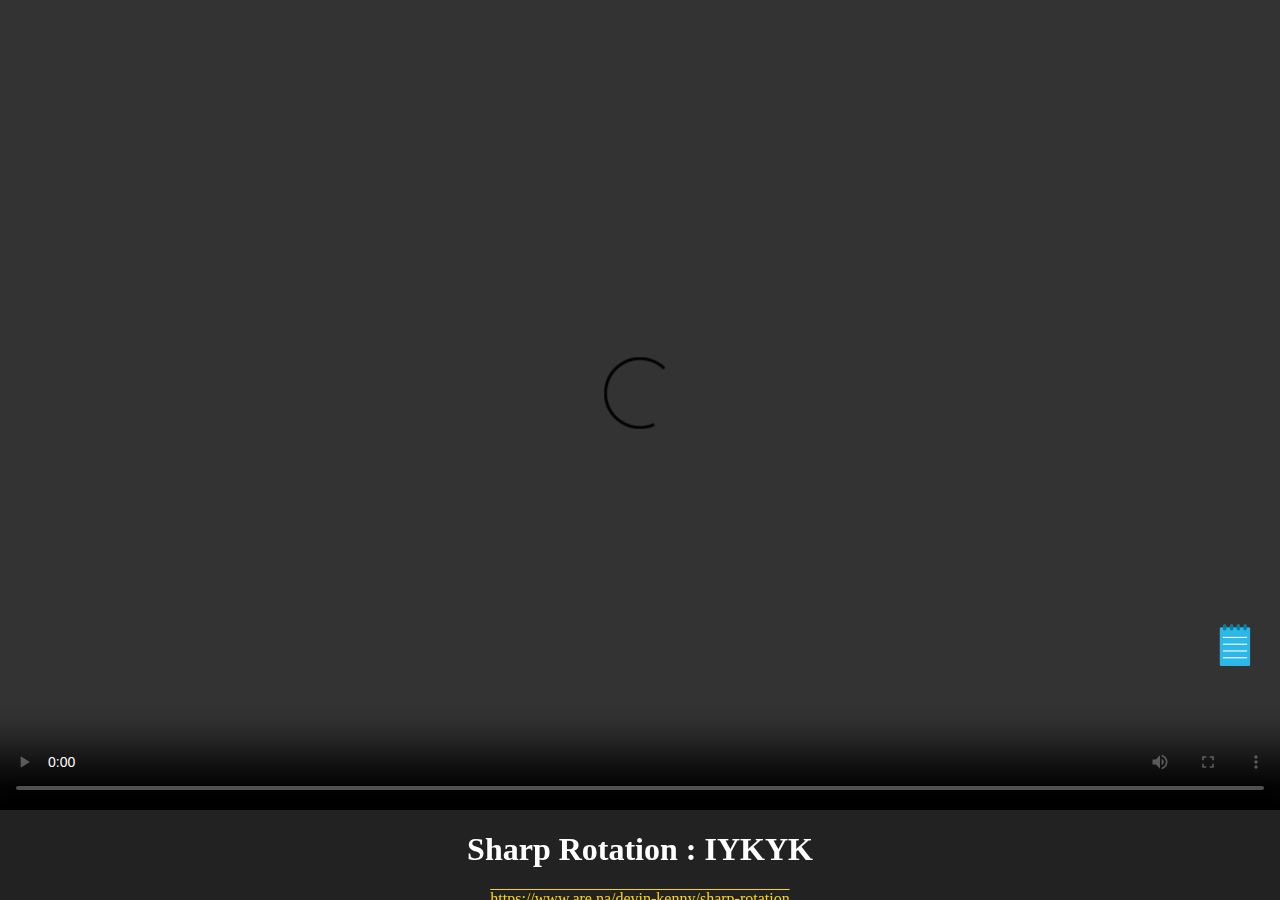
==== video.html @ 37044de9 "added bottom bumper, landing page, notepad icon changes to X" ====
<!DOCTYPE HTML>
<html>

<head>
	<title>Web Residency</title>
	<link rel="stylesheet" type="text/css" href="style.css">
</head>

<body>

	<div id="myVideo"></div>

	<div id="links"></div>

	<!-- New div section below the video -->
	<div id="bottom">
		<h1>Sharp Rotation : IYKYK</h1>
		<a href="https://www.are.na/devin-kenny/sharp-rotation">https://www.are.na/devin-kenny/sharp-rotation</a>
	</div>

	<script src="main.js"></script>

</body>

</html>
---- style.css ----
/* 1) Keep your existing styling for html/body and #myVideo container */
html,
body {
    margin: 0;
    padding: 0;
    height: 100%;
    width: 100%;
    background: black;
    /* letterbox area */
}

#myVideo {
    position: fixed;
    top: 0;
    left: 0;
    width: 100%;
    height: 90%;
    /* Adjust height to compensate for new section */
    background: black;
    /* ensures letterbox bars are black if needed */
    overflow: hidden;
}

/* The actual <video> is #videoElement. 
   We make it fill #myVideo with "contain" letterboxing. */
#myVideo #videoElement {
    width: 100%;
    height: 100%;
    object-fit: contain;
}

/* The #links overlay for timed links */
#links {
    position: fixed;
    top: 20px;
    left: 30px;
    color: white;
    font-size: 24px;
    padding: 10px;
    z-index: 1000;
}

/* -----------------------------------
   NEW STYLES for Notes Icon + Modal
------------------------------------ */
#iconWrapper {
    position: fixed;
    bottom: 25%;
    right: 20px;
    z-index: 2000;
    /* above #links */
    cursor: pointer;
}

#notesIcon {
    width: 50px;
    height: 50px;
    border-radius: 50%;
    /* background: #333; */
    object-fit: cover;
}

#notesIcon:hover {
    width: 60px;
    height: 60px;
}

#notesModal {
    position: fixed;
    top: 50%;
    left: 50%;
    transform: translate(-50%, -50%);
    background: rgba(0, 0, 0, 0.8);
    color: #fff;
    width: 300px;
    padding: 1rem;
    display: none;
    /* hidden by default */
    z-index: 3000;
    border-radius: 8px;
}

#notesModal textarea {
    width: 100%;
    height: 150px;
    resize: none;
    margin-bottom: 1rem;
    font-size: 16px;
    padding: 4px;
}

.buttons {
    display: flex;
    justify-content: space-between;
}

.buttons button {
    background: #666;
    color: #fff;
    border: none;
    padding: 0.5rem 1rem;
    cursor: pointer;
    border-radius: 4px;
}

.buttons button:hover {
    background: #888;
}

/* New section below the video */
#bottom {
    position: fixed;
    bottom: 0;
    width: 100%;
    height: 10%;
    background: #222;
    color: white;
    text-align: center;
    z-index: 500;
}

#bottom h1 {}

#bottom a {
    color: #FFD700;
    text-decoration: overline;
}
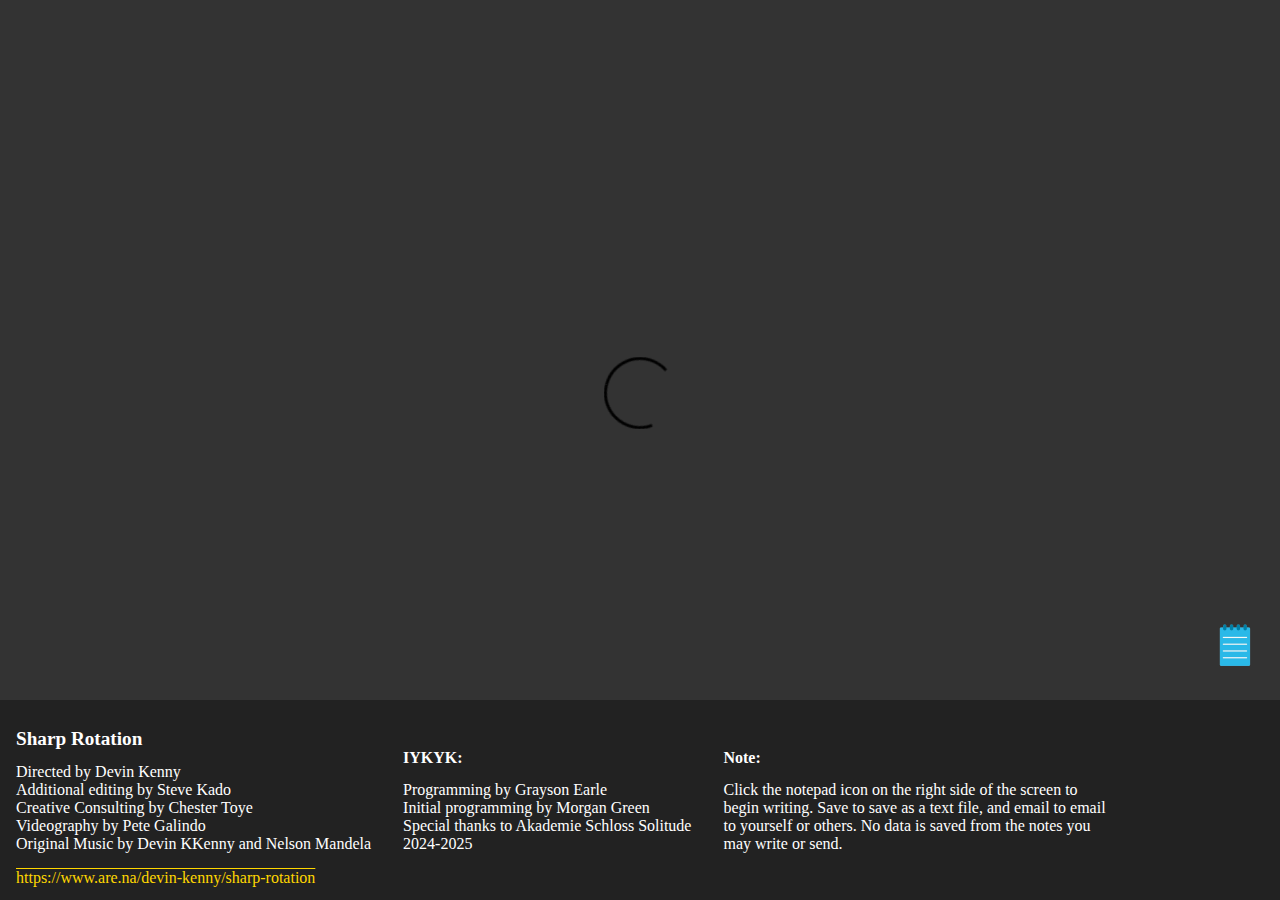
==== commit 6d75f0ef: "bottom bar updates" ====
--- a/video.html
+++ b/video.html
@@ -1,25 +1,51 @@
-<!DOCTYPE HTML>
+<!DOCTYPE html>
 <html>
+  <head>
+    <title>Web Residency</title>
+    <link rel="stylesheet" type="text/css" href="style.css" />
+  </head>
 
-<head>
-	<title>Web Residency</title>
-	<link rel="stylesheet" type="text/css" href="style.css">
-</head>
+  <body>
+    <div id="myVideo"></div>
 
-<body>
+    <div id="links"></div>
 
-	<div id="myVideo"></div>
+    <!-- New div section below the video -->
+    <div id="bottom">
+      <div class="bottom-content">
+        <h1>Sharp Rotation</h1>
 
-	<div id="links"></div>
+        <p>Directed by Devin Kenny</p>
+        <p>Additional editing by Steve Kado</p>
+        <p>Creative Consulting by Chester Toye</p>
+        <p>Videography by Pete Galindo</p>
+        <p>Original Music by Devin KKenny and Nelson Mandela</p>
+      </div>
 
-	<!-- New div section below the video -->
-	<div id="bottom">
-		<h1>Sharp Rotation : IYKYK</h1>
-		<a href="https://www.are.na/devin-kenny/sharp-rotation">https://www.are.na/devin-kenny/sharp-rotation</a>
-	</div>
+      <div class="bottom-content">
+        <h2>IYKYK:</h2>
 
-	<script src="main.js"></script>
+        <p>Programming by Grayson Earle</p>
+        <p>Initial programming by Morgan Green</p>
+        <p>Special thanks to Akademie Schloss Solitude</p>
+        <p>2024-2025</p>
+      </div>
 
-</body>
+      <div class="bottom-content">
+        <h2>Note:</h2>
+        <p>
+          Click the notepad icon on the right side of the screen to begin
+          writing. Save to save as a text file, and email to email to yourself
+          or others. No data is saved from the notes you may write or send.
+        </p>
+      </div>
+      <div class="bottom-content">
+        <a href="https://www.are.na/devin-kenny/sharp-rotation"
+          >https://www.are.na/devin-kenny/sharp-rotation</a
+        >
+      </div>
+    </div>
 
-</html>+    <script src="main.js"></script>
+  </body>
+</html>
--- a/style.css
+++ b/style.css
@@ -1,3 +1,6 @@
+* {
+    box-sizing: border-box;
+}
 /* 1) Keep your existing styling for html/body and #myVideo container */
 html,
 body {
@@ -107,21 +110,62 @@
     background: #888;
 }
 
-/* New section below the video */
 #bottom {
     position: fixed;
     bottom: 0;
     width: 100%;
-    height: 10%;
+    max-height: 200px;
     background: #222;
     color: white;
-    text-align: center;
     z-index: 500;
+    overflow-y: auto;
+    padding: 15px 0;
+    display: flex;
+    flex-direction: row;
+    flex-wrap: wrap;
 }
 
-#bottom h1 {}
+.bottom-content {
+    max-width:25%;
+    padding:0 1em;
+    /* align to bottom */
+    align-self: flex-end;
+}
+
+#bottom p {
+    font-size: 1em;
+    margin: 0;
+}
+
+#bottom h1 {
+    font-size: 1.2em;
+    font-weight: bold;
+}
+
+#bottom h2 {
+    font-size: 1em;
+    font-weight: bold;
+}
 
 #bottom a {
     color: #FFD700;
     text-decoration: overline;
+}
+
+/* Add media query just for the stacking behavior */
+@media screen and (max-width: 1400px) {
+    .bottom-content {
+        max-width: 33%;
+        margin-bottom: 1em;
+    }
+}
+@media screen and (max-width: 1200px) {
+    .bottom-content {
+        max-width: 50%;
+    }
+}
+@media screen and (max-width: 768px) {
+    .bottom-content {
+        max-width: 100%;
+    }
 }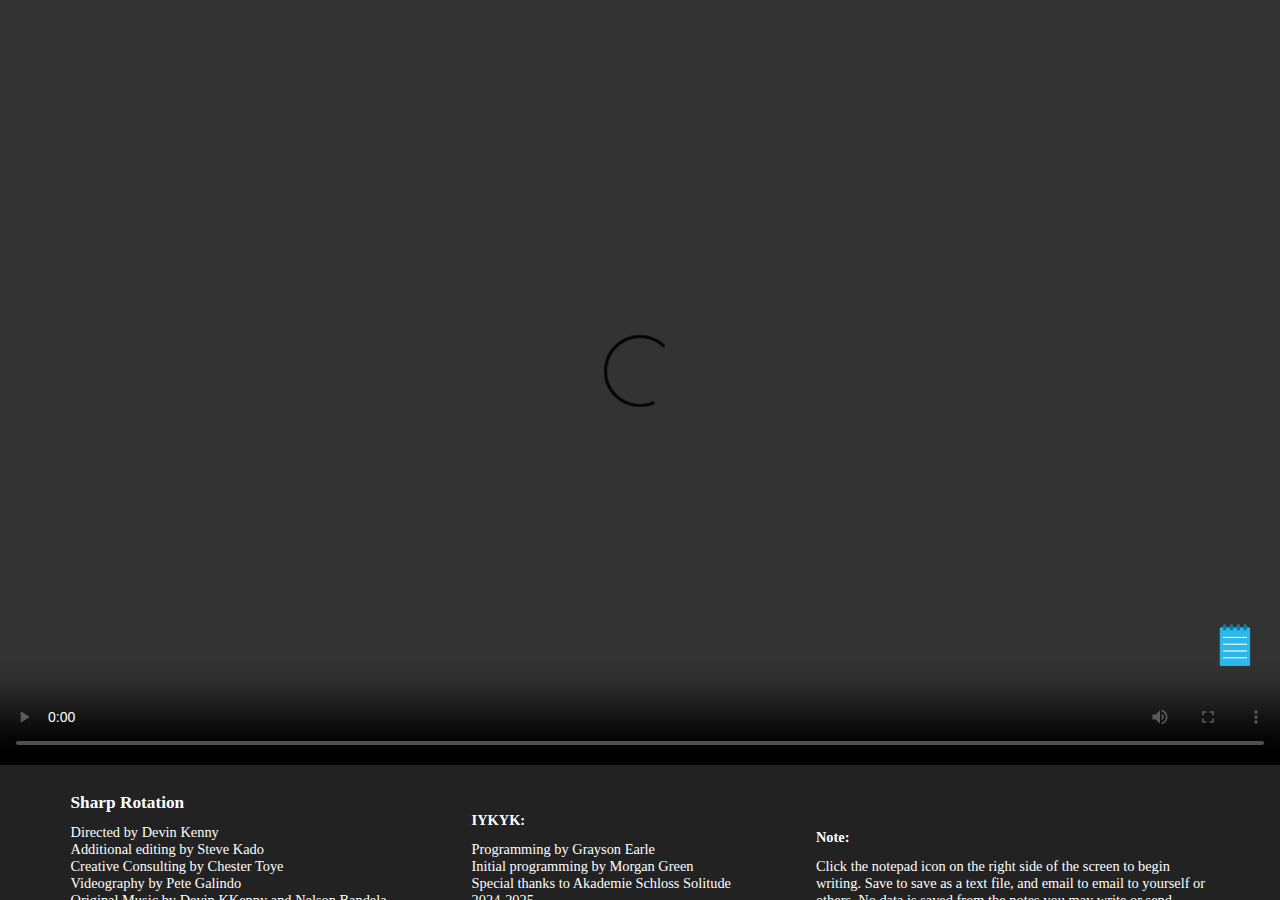
==== commit ef046360: "fixed bottom bar issues" ====
--- a/video.html
+++ b/video.html
@@ -1,7 +1,7 @@
 <!DOCTYPE html>
 <html>
   <head>
-    <title>Web Residency</title>
+    <title>Sharp Rotation: IYKYK</title>
     <link rel="stylesheet" type="text/css" href="style.css" />
   </head>
 
@@ -19,7 +19,7 @@
         <p>Additional editing by Steve Kado</p>
         <p>Creative Consulting by Chester Toye</p>
         <p>Videography by Pete Galindo</p>
-        <p>Original Music by Devin KKenny and Nelson Mandela</p>
+        <p>Original Music by Devin KKenny and Nelson Bandela</p>
       </div>
 
       <div class="bottom-content">
--- a/style.css
+++ b/style.css
@@ -17,8 +17,8 @@
     top: 0;
     left: 0;
     width: 100%;
-    height: 90%;
-    /* Adjust height to compensate for new section */
+    height: 85%;
+    /* Changed from 90% to 85% to leave room for bottom section */
     background: black;
     /* ensures letterbox bars are black if needed */
     overflow: hidden;
@@ -114,15 +114,18 @@
     position: fixed;
     bottom: 0;
     width: 100%;
-    max-height: 200px;
+    height: 15%;
+    /* Changed from max-height to fixed height */
     background: #222;
     color: white;
     z-index: 500;
     overflow-y: auto;
-    padding: 15px 0;
+    padding: 1em 0;
     display: flex;
     flex-direction: row;
     flex-wrap: wrap;
+    justify-content: space-evenly;
+    /* margin-top: 20px; */
 }
 
 .bottom-content {
@@ -130,6 +133,7 @@
     padding:0 1em;
     /* align to bottom */
     align-self: flex-end;
+    font-size: .9em;
 }
 
 #bottom p {
